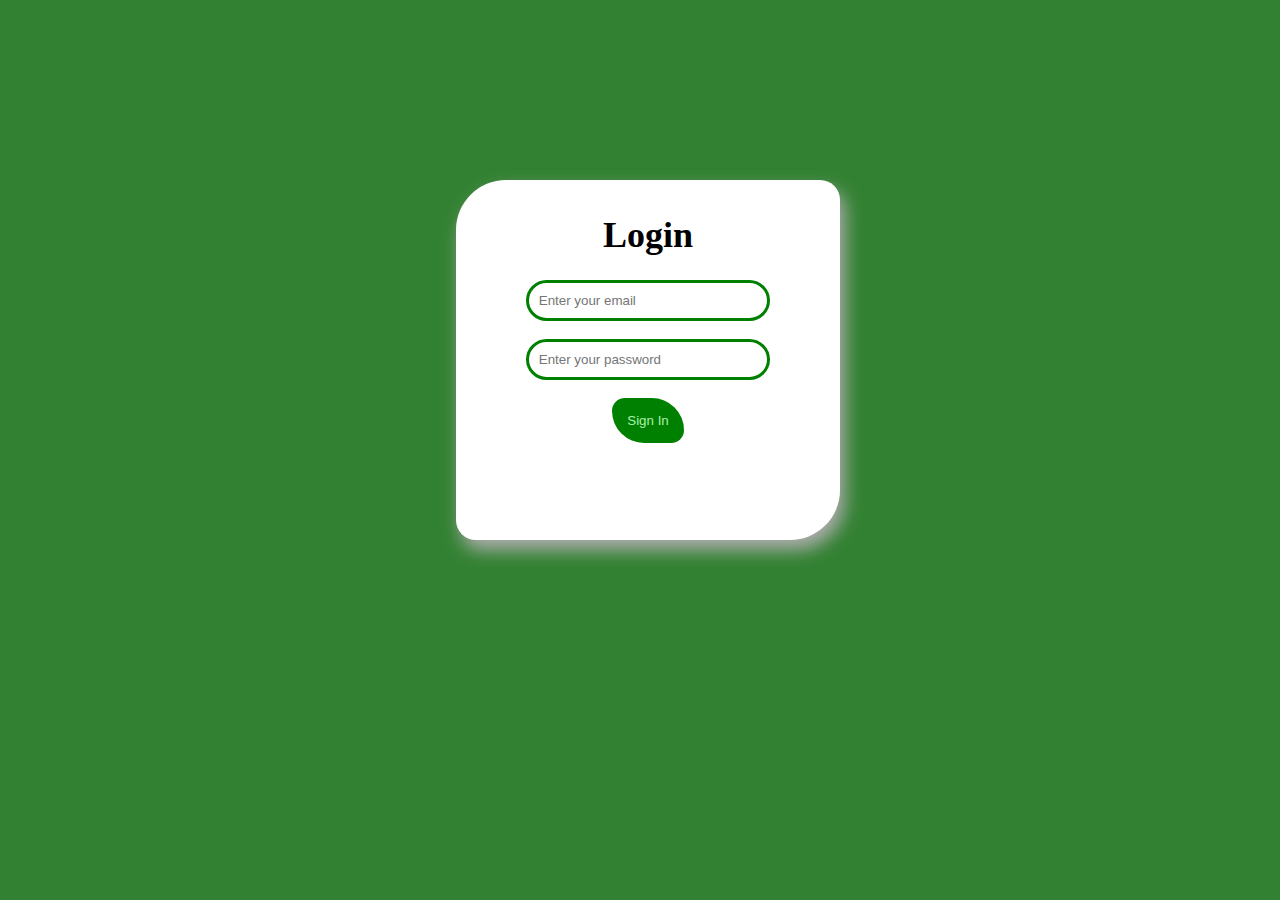
==== signIn/signIn.html @ e1526aee "school portal in progress" ====
<!DOCTYPE html>
<html lang="en">
<head>
    <meta charset="UTF-8">
    <meta http-equiv="X-UA-Compatible" content="IE=edge">
    <meta name="viewport" content="width=device-width, initial-scale=1.0">
    <title>SignIn Page</title>
   <style>
    body{
        background-color: #328132;
    }
    div{
      padding: 10px;
      margin: 20vh 35vw;
      text-align: center;
      width: 30vw;
      height: 40vh;
      background-color: #fff;
      box-sizing: border-box;
      box-shadow: 5px 10px 18px  #aeadad;
      border-radius: 50px 20px;  
    }
    div h1{
        font-size: 36px;
    }
    input{
        padding: 10px;
        border-radius: 50px;
        border: 3px solid #008000;
        width: 60%;
    }
    input:focus{
        border: 3px dashed #008000;
        outline: none;
    }
    button{
        background-color: #008000;
        color: #abf0ab;
        padding: 15px;
        border-radius: 20px 50px;
        border: none;
    }
   </style>
</head>
<body>
    <div>
        <h1>Login</h1>
        <input type="email" id="useremail" placeholder="Enter your email"><br><br>
        <input type="password" id="userpassword" placeholder="Enter your password"><br><br>
        <button onclick="signIn()">Sign In</button>
    </div>
    <script src="signIn.js"></script>
</body>
</html>
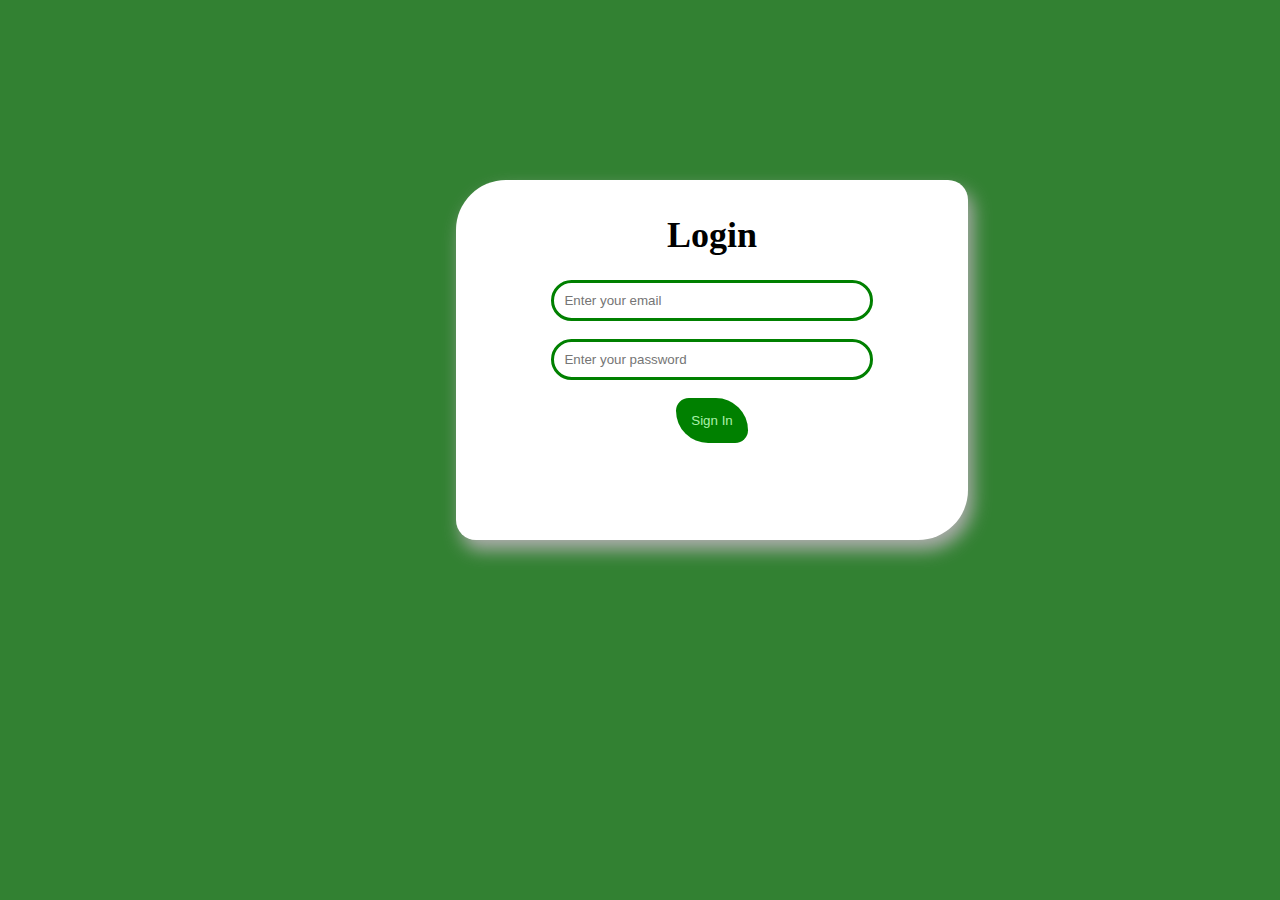
==== commit 48e2d2d5: "i added regular expression to the sign up page" ====
--- a/signIn/signIn.html
+++ b/signIn/signIn.html
@@ -13,7 +13,7 @@
       padding: 10px;
       margin: 20vh 35vw;
       text-align: center;
-      width: 30vw;
+      width: 40vw;
       height: 40vh;
       background-color: #fff;
       box-sizing: border-box;
